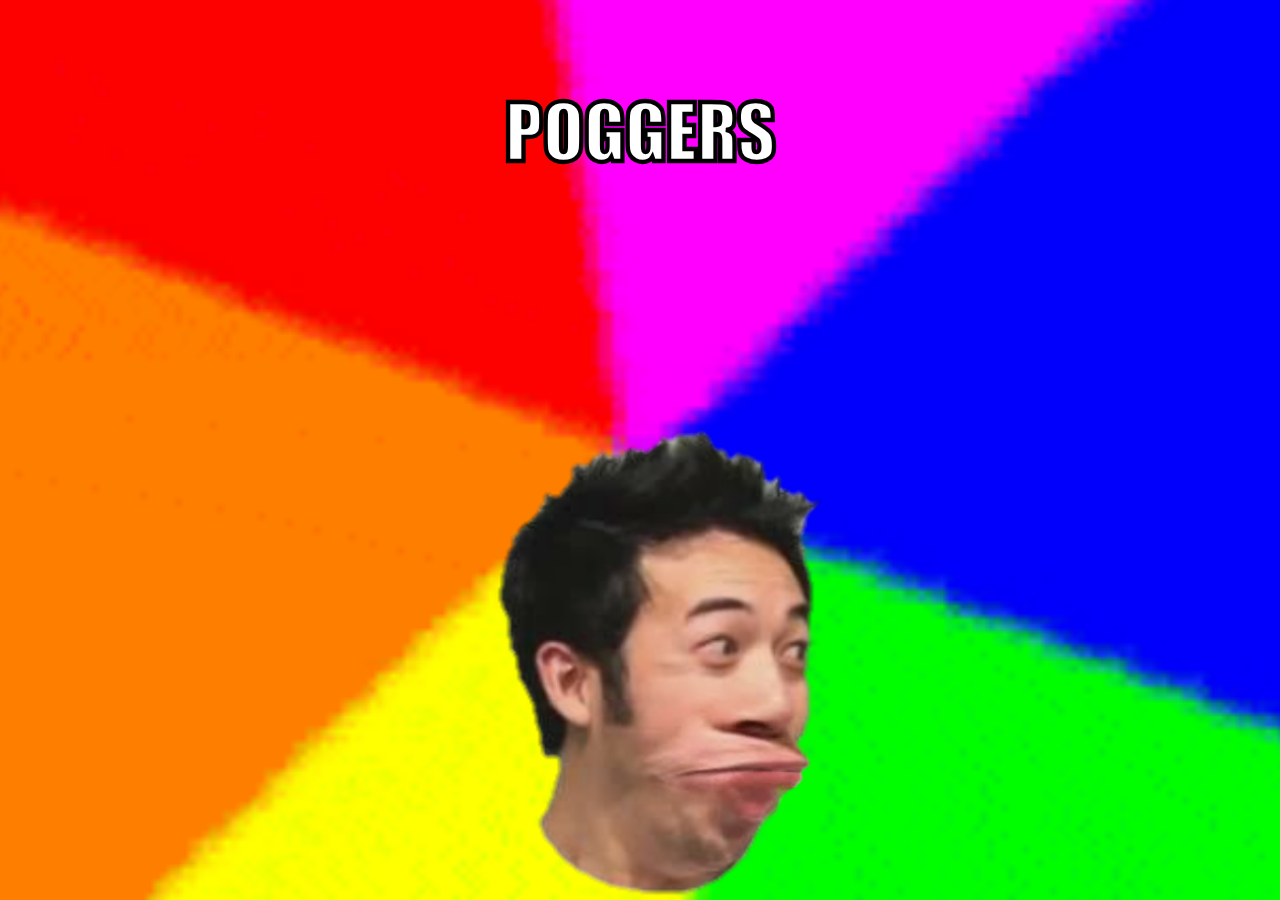
==== index.html @ b8c63619 "Add files via upload" ====
<html>
	<head>
		<!----FAVICON---->
		<link rel="apple-touch-icon" sizes="180x180" href="/apple-touch-icon.png">
<link rel="icon" type="image/png" sizes="32x32" href="/favicon-32x32.png">
<link rel="icon" type="image/png" sizes="16x16" href="/favicon-16x16.png">
<link rel="manifest" href="/site.webmanifest">
<link rel="mask-icon" href="/safari-pinned-tab.svg" color="#5bbad5">
<meta name="msapplication-TileColor" content="#da532c">
	<!---tab color--->
<meta name="theme-color" content="#8e2">
		<!--CSS-->
	<link rel="stylesheet" href="style.css">
		<!--responsive-->
			<meta name="viewport" content="width=device-width, initial-scale=1.0">
</head>

<!--content-->
<body onclick="gambar()" onload="load();">

<div class="centered-top">
	<h1 class="pog-title">POGGERS
	    <p><a class="count" id="clicked"></a></p>
	</h1>
</div>
<div class="pog-img">
        <img src="1.png" id="pog_image"/>
</div>

<!--javascript-->
<script language="javascript">
    function gambar() {
    	       var angka= 0;       
   var pog = new Audio('pog.mp3');
  pog.play();
  
            angka = Number(localStorage.getItem("angka"));
            console.log(angka);
            angka += 1;
            localStorage.setItem("angka",angka);             
            document.getElementById("clicked").innerHTML = angka;
            
            var poggers = document.getElementById('pog_image');
            if (poggers.src.match("1.png")) {
                poggers.src = "2.png";
            }
            else {
                poggers.src = "1.png";
            }
        }        






  function load()
           {
           if(localStorage.getItem("counter")!=null)
                 {
                     counter = Number(localStorage.getItem("counter"));
                     document.getElementById("counterValue").innerHTML = counter;
                 }
           }
    </script>
---- style.css ----
@font-face {
	font-family: 'impactreg';
	src: url('./impactreg.eot');
	src: local('impactreg'), url('./impactreg.woff') format('woff'), url('./impactreg.ttf') format('truetype');
}
* {
	line-height:5px;
	color:#fff;
  -webkit-text-stroke-width: 2px;
  -webkit-text-stroke-color: black;
	font-family: 'impactreg';
	}
	h1{font-size:65px;}
p {
	font-size:70px;
	}
body {
 background-image:url('bg.gif');
 background-repeat: no-repeat;
  background-attachment: fixed;
  background-position: center;
	}
.pog-img {
	position:fixed;
	bottom:-5%;
	left:-32px;
	z-index:0;
	}
img {
	width:350px;
	height:auto;
	}
.count {
	transition: all 0.2s ease-in-out; 
	}
.centered-top {
	z-index:1;
	  top: 15%;
  left: 50%;
  transform: translate(-50%, -50%);
	position:fixed;
	text-align:center;
	padding-top:1em;
	}
	
	/*desktop*/
@media (orientation:landscape){

	body {
	background-size:5000px 5000px;
	}
	.pog-img {
		left:30%;
		}
	img {width:550px;
	}
	p, h1{
		font-size: 75px;
		}
}
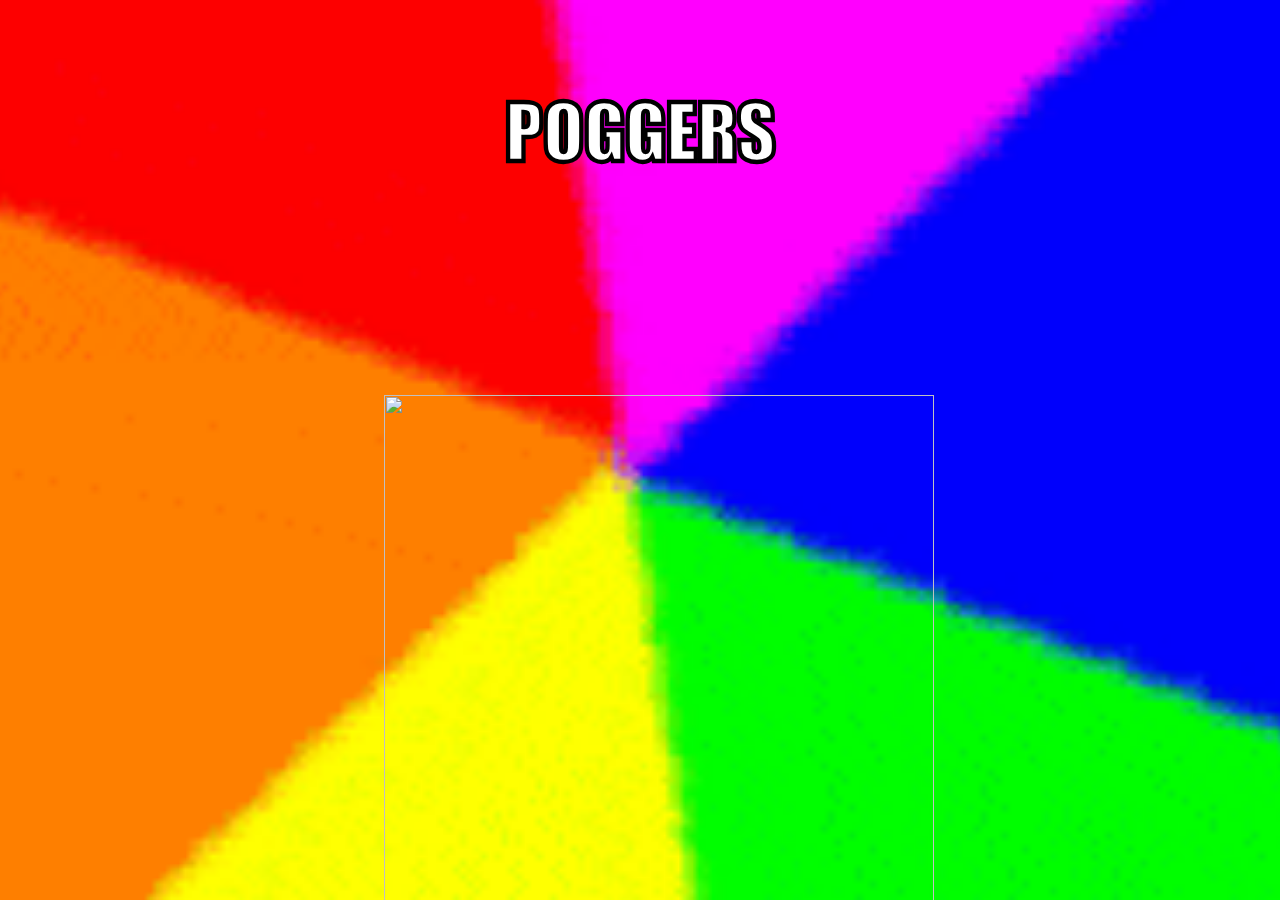
==== commit aa4fbfc5: "Update index.html" ====
--- a/index.html
+++ b/index.html
@@ -1,12 +1,18 @@
 <html>
 	<head>
+<title>pog click</title>
+<!--fonts-->
+<link href="https://fonts.googleapis.com/css2?family=Urbanist:wght@600&display=swap" rel="stylesheet">
+<!---Toastify--->
+<script type="text/javascript" src="https://cdn.jsdelivr.net/npm/toastify-js"></script>
+<link rel="stylesheet" type="text/css" href="https://cdn.jsdelivr.net/npm/toastify-js/src/toastify.min.css">
 		<!----FAVICON---->
-		<link rel="apple-touch-icon" sizes="180x180" href="/apple-touch-icon.png">
+			<link rel="apple-touch-icon" sizes="180x180" href="/apple-touch-icon.png">
 <link rel="icon" type="image/png" sizes="32x32" href="/favicon-32x32.png">
 <link rel="icon" type="image/png" sizes="16x16" href="/favicon-16x16.png">
 <link rel="manifest" href="/site.webmanifest">
-<link rel="mask-icon" href="/safari-pinned-tab.svg" color="#5bbad5">
 <meta name="msapplication-TileColor" content="#da532c">
+		<link rel="icon" href="/favicon.ico">
 	<!---tab color--->
 <meta name="theme-color" content="#8e2">
 		<!--CSS-->
@@ -16,7 +22,9 @@
 </head>
 
 <!--content-->
-<body onclick="gambar()" onload="load();">
+	
+	
+<body onmousedown="click_pog();" onmouseup="reset();"  ontouchstart="click_pog();" ontouchend="reset();" onclick="angka_count();"  onload="load();">
 
 <div class="centered-top">
 	<h1 class="pog-title">POGGERS
@@ -24,37 +32,268 @@
 	</h1>
 </div>
 <div class="pog-img">
-        <img src="1.png" id="pog_image"/>
+        <img src="start.png" id="pog_image"/>
 </div>
 
 <!--javascript-->
 <script language="javascript">
-    function gambar() {
-    	       var angka= 0;       
-   var pog = new Audio('pog.mp3');
+    function angka_count() {
+    	       let angka= 0;       
+   const pog = new Audio('pog.mp3');
   pog.play();
-  
+  const achievement = new Audio('achievement.mp3');
+ 
             angka = Number(localStorage.getItem("angka"));
             console.log(angka);
             angka += 1;
             localStorage.setItem("angka",angka);             
             document.getElementById("clicked").innerHTML = angka;
+if(angka === 1) {
+	Toastify({
+className:"toastify-default",
+  text: "Hello new poggers",
+  duration: 10000,
+  gravity: "bottom", 
+  position: "center", 
+  }).showToast();
+	}
+if(angka === 10) {
+	achievement.play();
+	Toastify({
+		avatar:"trophy/bronze.png",
+className:"toastify-default",
+  text: "Newbie",
+  duration: 5000,
+  gravity: "bottom", 
+  position: "center", 
+}).showToast();
+	}
+
+if(angka === 50) {
+	achievement.play();
+	Toastify({
+		avatar:"trophy/bronze.png",
+className:"toastify-default",
+  text: "Starter",
+  duration: 5000,
+  gravity: "bottom", 
+  position: "center", 
+}).showToast();
+	}
+	if(angka === 200) {
+	achievement.play();
+	Toastify({
+		avatar:"trophy/bronze.png",
+className:"toastify-default",
+  text: "Tap tap tap",
+  duration: 5000,
+  gravity: "bottom", 
+  position: "center", 
+  }).showToast();
+	}
+if(angka === 500) {
+	achievement.play();
+	Toastify({
+		avatar:"trophy/bronze.png",
+className:"toastify-default",
+  text: "ur fast...",
+  duration: 5000,
+  gravity: "bottom", 
+  position: "center", 
+  }).showToast();
+	}
+if(angka === 1100) {
+	achievement.play();
+	Toastify({
+		avatar:"trophy/bronze.png",
+className:"toastify-default",
+  text: "Be careful",
+  duration: 5000,
+  gravity: "bottom", 
+  position: "center", 
+  }).showToast();
+	}
+if(angka === 5000) {
+	achievement.play();
+	Toastify({
+		avatar:"trophy/silver.png",
+className:"toastify-default",
+  text: "That sick",
+  duration: 5000,
+  gravity: "bottom", 
+  position: "center", 
+  }).showToast();
+	}
+if(angka === 7000) {
+	achievement.play();
+	Toastify({
+		avatar:"trophy/silver.png",
+className:"toastify-default",
+  text: "Screen Destroyer",
+  duration: 5000,
+  gravity: "bottom", 
+  position: "center", 
+  }).showToast();
+	}
+if(angka === 7500) {
+	achievement.play();
+	Toastify({
+		avatar:"trophy/silver.png",
+className:"toastify-long-text",
+  text: "I think you love this game",
+  duration: 5000,
+  gravity: "bottom", 
+  position: "center", 
+  }).showToast();
+	}
+if(angka === 10000) {
+	achievement.play();
+	Toastify({
+		avatar:"trophy/gold.png",
+className:"toastify-default",
+  text: "The Great Clicker",
+  duration: 5000,
+  gravity: "bottom", 
+  position: "center", 
+  }).showToast();
+	}
+if(angka === 12000) {
+	achievement.play();
+	Toastify({
+		avatar:"trophy/gold.png",
+className:"toastify-default",
+  text: "holy sheesssh",
+  duration: 5000,
+  gravity: "bottom", 
+  position: "center", 
+  }).showToast();
+	}
+if(angka === 16000) {
+	achievement.play();
+	Toastify({
+		avatar:"trophy/gold.png",
+className:"toastify-default",
+  text: "Ok gamer",
+  duration: 5000,
+  gravity: "bottom", 
+  position: "center", 
+  }).showToast();
+	}
+if(angka === 20000) {
+	achievement.play();
+	Toastify({
+		avatar:"trophy/gold.png",
+className:"toastify-default",
+  text: "POG POG POG",
+  duration: 5000,
+  gravity: "bottom", 
+  position: "center", 
+  }).showToast();
+	}
+if(angka === 50000) {
+	achievement.play();
+	Toastify({
+		avatar:"trophy/platinum.png",
+className:"toastify-default",
+  text: "Still playing?",
+  duration: 5000,
+  gravity: "bottom", 
+  position: "center", 
+  }).showToast();
+	}
+if(angka === 100000) {
+	achievement.play();
+	Toastify({
+		avatar:"trophy/platinum.png",
+className:"toastify-default",
+  text: "Aw man...",
+  duration: 5000,
+  gravity: "bottom", 
+  position: "center", 
+  }).showToast();
+	}
+if(angka === 500000) {
+	achievement.play();
+	Toastify({
+		avatar:"trophy/platinum.png",
+className:"toastify-default",
+  text: "Super!!!",
+  duration: 5000,
+  gravity: "bottom", 
+  position: "center", 
+  }).showToast();
+	}
+if(angka === 1000001) {
+	achievement.play();
+	Toastify({
+		avatar:"trophy/platinum.png",
+className:"toastify-long-text",
+  text: "Congrats, u r milioner",
+  duration: 5000,
+  gravity: "bottom", 
+  position: "center", 
+  }).showToast();
+	}
+if(angka === 500000) {
+	achievement.play();
+	Toastify({
+		
+className:"toastify-default",
+  text: "No PowerUp",
+  duration: 5000,
+  gravity: "bottom", 
+  position: "center", 
+  }).showToast();
+	}
+if(angka === 10000000) {
+	achievement.play();
+	Toastify({
+		avatar:"trophy/platinum.png",
+className:"toastify-default",
+  text: "this is the last",
+  duration: 5000,
+  gravity: "bottom", 
+  position: "center", 
+  }).showToast();
+	}
+	if(angka === 50000000) {
+	achievement.play();
+	Toastify({
+		avatar:"trophy/platinum.png",
+className:"toastify-default",
+  text: "seriously man",
+  duration: 5000,
+  gravity: "bottom", 
+  position: "center", 
+  }).showToast();
+	}
+if(angka === 999999999) {
+	achievement.play();
+	Toastify({
+		avatar:"trophy/platinum.png",
+className:"toastify-default",
+  text: "POGGERS!",
+  duration: 5000,
+  gravity: "bottom", 
+  position: "center", 
+}).showToast();
+	}
+	
+}
+
             
-            var poggers = document.getElementById('pog_image');
-            if (poggers.src.match("1.png")) {
-                poggers.src = "2.png";
-            }
-            else {
-                poggers.src = "1.png";
-            }
-        }        
-
-
-
-
-
-
-  function load()
+            function click_pog() {
+        var pog_click = document.getElementById('pog_image');
+  pog_click.setAttribute("src", "1.png");
+}
+        
+        function reset() {
+  var pog_reset = document.getElementById("pog_image");
+  pog_reset.setAttribute("src", "2.png");
+}
+
+
+        function load()
            {
            if(localStorage.getItem("counter")!=null)
                  {
@@ -62,9 +301,4 @@
                      document.getElementById("counterValue").innerHTML = counter;
                  }
            }
-    </script>
-    
-    
-    
-    
-    +          </script>
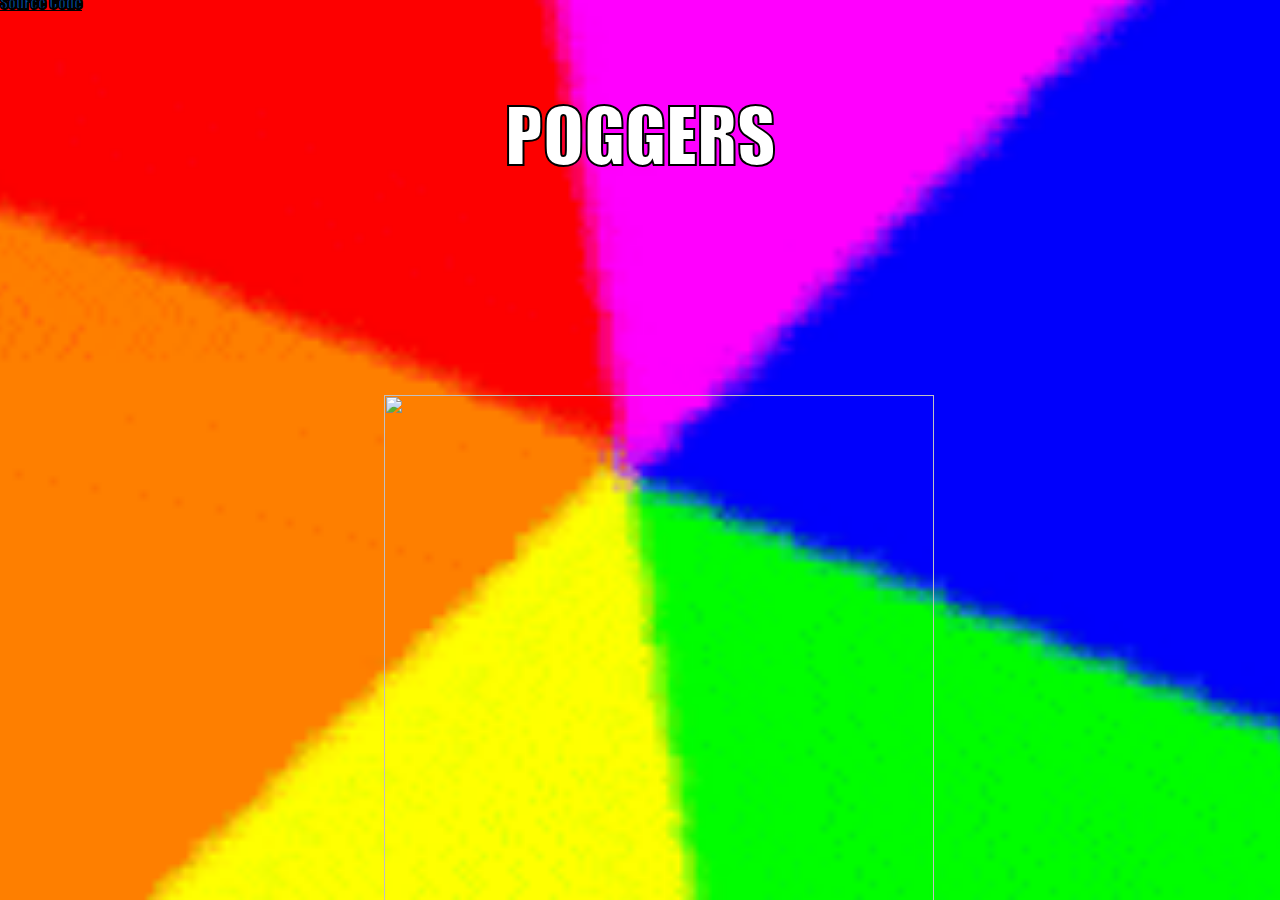
==== commit 6d9dcef3: "Merapikan kode" ====
--- a/index.html
+++ b/index.html
@@ -1,18 +1,21 @@
 <html>
-	<head>
+<head>
+    <meta charset="utf-8">
 <title>pog click</title>
+<!-- Bootstrap CSS -->
+    <link rel="stylesheet" href="https://stackpath.bootstrapcdn.com/bootstrap/4.3.1/css/bootstrap.min.css" integrity="sha384-ggOyR0iXCbMQv3Xipma34MD+dH/1fQ784/j6cY/iJTQUOhcWr7x9JvoRxT2MZw1T" crossorigin="anonymous">
 <!--fonts-->
 <link href="https://fonts.googleapis.com/css2?family=Urbanist:wght@600&display=swap" rel="stylesheet">
 <!---Toastify--->
 <script type="text/javascript" src="https://cdn.jsdelivr.net/npm/toastify-js"></script>
 <link rel="stylesheet" type="text/css" href="https://cdn.jsdelivr.net/npm/toastify-js/src/toastify.min.css">
 		<!----FAVICON---->
-			<link rel="apple-touch-icon" sizes="180x180" href="/apple-touch-icon.png">
-<link rel="icon" type="image/png" sizes="32x32" href="/favicon-32x32.png">
-<link rel="icon" type="image/png" sizes="16x16" href="/favicon-16x16.png">
-<link rel="manifest" href="/site.webmanifest">
+			<link rel="apple-touch-icon" sizes="180x180" href="apple-touch-icon.png">
+<link rel="icon" type="image/png" sizes="32x32" href="favicon-32x32.png">
+<link rel="icon" type="image/png" sizes="16x16" href="favicon-16x16.png">
+<link rel="manifest" href="site.webmanifest">
 <meta name="msapplication-TileColor" content="#da532c">
-		<link rel="icon" href="/favicon.ico">
+		<link rel="icon" href="favicon.ico">
 	<!---tab color--->
 <meta name="theme-color" content="#8e2">
 		<!--CSS-->
@@ -22,283 +25,314 @@
 </head>
 
 <!--content-->
-	
-	
-<body onmousedown="click_pog();" onmouseup="reset();"  ontouchstart="click_pog();" ontouchend="reset();" onclick="angka_count();"  onload="load();">
-
+	<body onmousedown="click_pog();" onmouseup="release();"  ontouchstart="click_pog();" ontouchend="release();" onclick="angka_count();"  onload="load();">
 <div class="centered-top">
-	<h1 class="pog-title">POGGERS
-	    <p><a class="count" id="clicked"></a></p>
+	<h1 class="pog-title">POGGERS<br>
+	    <p><a class="count" id="score"></a></p>
 	</h1>
 </div>
 <div class="pog-img">
         <img src="start.png" id="pog_image"/>
 </div>
 
+
+
 <!--javascript-->
 <script language="javascript">
-    function angka_count() {
-    	       let angka= 0;       
-   const pog = new Audio('pog.mp3');
-  pog.play();
-  const achievement = new Audio('achievement.mp3');
- 
-            angka = Number(localStorage.getItem("angka"));
-            console.log(angka);
-            angka += 1;
-            localStorage.setItem("angka",angka);             
-            document.getElementById("clicked").innerHTML = angka;
-if(angka === 1) {
-	Toastify({
-className:"toastify-default",
-  text: "Hello new poggers",
-  duration: 10000,
-  gravity: "bottom", 
-  position: "center", 
-  }).showToast();
-	}
-if(angka === 10) {
-	achievement.play();
-	Toastify({
-		avatar:"trophy/bronze.png",
-className:"toastify-default",
-  text: "Newbie",
-  duration: 5000,
-  gravity: "bottom", 
-  position: "center", 
-}).showToast();
-	}
-
-if(angka === 50) {
-	achievement.play();
-	Toastify({
-		avatar:"trophy/bronze.png",
-className:"toastify-default",
-  text: "Starter",
-  duration: 5000,
-  gravity: "bottom", 
-  position: "center", 
-}).showToast();
-	}
-	if(angka === 200) {
-	achievement.play();
-	Toastify({
-		avatar:"trophy/bronze.png",
-className:"toastify-default",
-  text: "Tap tap tap",
-  duration: 5000,
-  gravity: "bottom", 
-  position: "center", 
-  }).showToast();
-	}
-if(angka === 500) {
-	achievement.play();
-	Toastify({
-		avatar:"trophy/bronze.png",
-className:"toastify-default",
-  text: "ur fast...",
-  duration: 5000,
-  gravity: "bottom", 
-  position: "center", 
-  }).showToast();
-	}
-if(angka === 1100) {
-	achievement.play();
-	Toastify({
-		avatar:"trophy/bronze.png",
-className:"toastify-default",
-  text: "Be careful",
-  duration: 5000,
-  gravity: "bottom", 
-  position: "center", 
-  }).showToast();
-	}
-if(angka === 5000) {
-	achievement.play();
-	Toastify({
-		avatar:"trophy/silver.png",
-className:"toastify-default",
-  text: "That sick",
-  duration: 5000,
-  gravity: "bottom", 
-  position: "center", 
-  }).showToast();
-	}
-if(angka === 7000) {
-	achievement.play();
-	Toastify({
-		avatar:"trophy/silver.png",
-className:"toastify-default",
-  text: "Screen Destroyer",
-  duration: 5000,
-  gravity: "bottom", 
-  position: "center", 
-  }).showToast();
-	}
-if(angka === 7500) {
-	achievement.play();
-	Toastify({
-		avatar:"trophy/silver.png",
-className:"toastify-long-text",
-  text: "I think you love this game",
-  duration: 5000,
-  gravity: "bottom", 
-  position: "center", 
-  }).showToast();
-	}
-if(angka === 10000) {
-	achievement.play();
-	Toastify({
-		avatar:"trophy/gold.png",
-className:"toastify-default",
-  text: "The Great Clicker",
-  duration: 5000,
-  gravity: "bottom", 
-  position: "center", 
-  }).showToast();
-	}
-if(angka === 12000) {
-	achievement.play();
-	Toastify({
-		avatar:"trophy/gold.png",
-className:"toastify-default",
-  text: "holy sheesssh",
-  duration: 5000,
-  gravity: "bottom", 
-  position: "center", 
-  }).showToast();
-	}
-if(angka === 16000) {
-	achievement.play();
-	Toastify({
-		avatar:"trophy/gold.png",
-className:"toastify-default",
-  text: "Ok gamer",
-  duration: 5000,
-  gravity: "bottom", 
-  position: "center", 
-  }).showToast();
-	}
-if(angka === 20000) {
-	achievement.play();
-	Toastify({
-		avatar:"trophy/gold.png",
-className:"toastify-default",
-  text: "POG POG POG",
-  duration: 5000,
-  gravity: "bottom", 
-  position: "center", 
-  }).showToast();
-	}
-if(angka === 50000) {
-	achievement.play();
-	Toastify({
-		avatar:"trophy/platinum.png",
-className:"toastify-default",
-  text: "Still playing?",
-  duration: 5000,
-  gravity: "bottom", 
-  position: "center", 
-  }).showToast();
-	}
-if(angka === 100000) {
-	achievement.play();
-	Toastify({
-		avatar:"trophy/platinum.png",
-className:"toastify-default",
-  text: "Aw man...",
-  duration: 5000,
-  gravity: "bottom", 
-  position: "center", 
-  }).showToast();
-	}
-if(angka === 500000) {
-	achievement.play();
-	Toastify({
-		avatar:"trophy/platinum.png",
-className:"toastify-default",
-  text: "Super!!!",
-  duration: 5000,
-  gravity: "bottom", 
-  position: "center", 
-  }).showToast();
-	}
-if(angka === 1000001) {
-	achievement.play();
-	Toastify({
-		avatar:"trophy/platinum.png",
-className:"toastify-long-text",
-  text: "Congrats, u r milioner",
-  duration: 5000,
-  gravity: "bottom", 
-  position: "center", 
-  }).showToast();
-	}
-if(angka === 500000) {
-	achievement.play();
-	Toastify({
-		
-className:"toastify-default",
-  text: "No PowerUp",
-  duration: 5000,
-  gravity: "bottom", 
-  position: "center", 
-  }).showToast();
-	}
-if(angka === 10000000) {
-	achievement.play();
-	Toastify({
-		avatar:"trophy/platinum.png",
-className:"toastify-default",
-  text: "this is the last",
-  duration: 5000,
-  gravity: "bottom", 
-  position: "center", 
-  }).showToast();
-	}
-	if(angka === 50000000) {
-	achievement.play();
-	Toastify({
-		avatar:"trophy/platinum.png",
-className:"toastify-default",
-  text: "seriously man",
-  duration: 5000,
-  gravity: "bottom", 
-  position: "center", 
-  }).showToast();
-	}
-if(angka === 999999999) {
-	achievement.play();
-	Toastify({
-		avatar:"trophy/platinum.png",
-className:"toastify-default",
-  text: "POGGERS!",
-  duration: 5000,
-  gravity: "bottom", 
-  position: "center", 
-}).showToast();
-	}
+	let angka= 0;      
+	let achievement = new Audio('achievement.mp3');
+	let pog = new Audio('pog.mp3');
 	
-}
-
-            
-            function click_pog() {
+	
+	  function click_pog() {
+            pog.currentTime = 0;
         var pog_click = document.getElementById('pog_image');
   pog_click.setAttribute("src", "1.png");
 }
-        
-        function reset() {
+        function release() {
   var pog_reset = document.getElementById("pog_image");
   pog_reset.setAttribute("src", "2.png");
 }
-
-
-        function load()
-           {
-           if(localStorage.getItem("counter")!=null)
+        function load()  {
+        	 if(localStorage.getItem("counter")!=null)
                  {
                      counter = Number(localStorage.getItem("counter"));
                      document.getElementById("counterValue").innerHTML = counter;
                  }
            }
+	function maintheme() {
+	var sample = document.getElementById("foobar");
+sample.play();
+}
+	function score_reset() {
+		angka = localStorage.removeItem("angka");
+		Toastify({
+className:"toastify-default",
+  text: "You just reset the score",
+  duration: 6000,
+  gravity: "bottom", 
+  position: "center", 
+  }).showToast();
+        }
+        
+    function angka_count() {
+  pog.play();
+            angka = Number(localStorage.getItem("angka"));
+            console.log(angka);
+            angka += 1;
+            localStorage.setItem("angka",angka);             
+            document.getElementById("score").innerHTML = angka;
+if(angka === 1) {
+	Toastify({
+className:"toastify-default",
+  text: "Hello new poggers",
+  duration: 4000,
+  gravity: "bottom", 
+  position: "center", 
+  }).showToast();
+	}
+if(angka === 10) {
+	achievement.play();
+	Toastify({
+		avatar:"trophy/bronze.png",
+className:"toastify-default",
+  text: "Newbie",
+  duration: 5000,
+  gravity: "bottom", 
+  position: "center", 
+}).showToast();
+	}
+if(angka === 50) {
+	achievement.play();
+	Toastify({
+		avatar:"trophy/bronze.png",
+className:"toastify-default",
+  text: "Starter",
+  duration: 5000,
+  gravity: "bottom", 
+  position: "center", 
+}).showToast();
+	}
+	if(angka === 200) {
+	achievement.play();
+	Toastify({
+		avatar:"trophy/bronze.png",
+className:"toastify-default",
+  text: "Tap tap tap",
+  duration: 5000,
+  gravity: "bottom", 
+  position: "center", 
+  }).showToast();
+	}
+if(angka === 500) {
+	achievement.play();
+	Toastify({
+		avatar:"trophy/bronze.png",
+className:"toastify-default",
+  text: "ur fast...",
+  duration: 5000,
+  gravity: "bottom", 
+  position: "center", 
+  }).showToast();
+	}
+if(angka === 500) {
+	 	var rick = new Audio('rickroll.mp3');
+            	rick.play();
+	Toastify({
+className:"toastify-rickroll",
+  text: "Play rick roll",
+  duration: 5000,
+  gravity: "bottom", 
+  position: "center", 
+  }).showToast();
+  rick.currentTime = 0;
+	}
+if(angka === 1100) {
+	achievement.play();
+	Toastify({
+		avatar:"trophy/bronze.png",
+className:"toastify-default",
+  text: "Be careful",
+  duration: 5000,
+  gravity: "bottom", 
+  position: "center", 
+  }).showToast();
+	}
+if(angka === 5000) {
+	achievement.play();
+	Toastify({
+		avatar:"trophy/silver.png",
+className:"toastify-default",
+  text: "That sick",
+  duration: 5000,
+  gravity: "bottom", 
+  position: "center", 
+  }).showToast();
+	}
+if(angka === 7000) {
+	achievement.play();
+	Toastify({
+		avatar:"trophy/silver.png",
+className:"toastify-default",
+  text: "Screen Destroyer",
+  duration: 5000,
+  gravity: "bottom", 
+  position: "center", 
+  }).showToast();
+	}
+if(angka === 7500) {
+	achievement.play();
+	Toastify({
+		avatar:"trophy/silver.png",
+className:"toastify-long-text",
+  text: "I think you love this game",
+  duration: 5000,
+  gravity: "bottom", 
+  position: "center", 
+  }).showToast();
+	}
+if(angka === 10000) {
+	achievement.play();
+	Toastify({
+		avatar:"trophy/gold.png",
+className:"toastify-default",
+  text: "The Great Clicker",
+  duration: 5000,
+  gravity: "bottom", 
+  position: "center", 
+  }).showToast();
+	}
+if(angka === 12000) {
+	achievement.play();
+	Toastify({
+		avatar:"trophy/gold.png",
+className:"toastify-default",
+  text: "holy sheesssh",
+  duration: 5000,
+  gravity: "bottom", 
+  position: "center", 
+  }).showToast();
+	}
+if(angka === 16000) {
+	achievement.play();
+	Toastify({
+		avatar:"trophy/gold.png",
+className:"toastify-default",
+  text: "Ok gamer",
+  duration: 5000,
+  gravity: "bottom", 
+  position: "center", 
+  }).showToast();
+	}
+if(angka === 20000) {
+	achievement.play();
+	Toastify({
+		avatar:"trophy/gold.png",
+className:"toastify-default",
+  text: "POG POG POG",
+  duration: 5000,
+  gravity: "bottom", 
+  position: "center", 
+  }).showToast();
+	}
+if(angka === 50000) {
+	achievement.play();
+	Toastify({
+		avatar:"trophy/platinum.png",
+className:"toastify-default",
+  text: "Still playing?",
+  duration: 5000,
+  gravity: "bottom", 
+  position: "center", 
+  }).showToast();
+	}
+if(angka === 100000) {
+	achievement.play();
+	Toastify({
+		avatar:"trophy/platinum.png",
+className:"toastify-default",
+  text: "Aw man...",
+  duration: 5000,
+  gravity: "bottom", 
+  position: "center", 
+  }).showToast();
+	}
+if(angka === 500000) {
+	achievement.play();
+	Toastify({
+		avatar:"trophy/platinum.png",
+className:"toastify-default",
+  text: "Super!!!",
+  duration: 5000,
+  gravity: "bottom", 
+  position: "center", 
+  }).showToast();
+	}
+if(angka === 1000001) {
+	achievement.play();
+	Toastify({
+		avatar:"trophy/platinum.png",
+className:"toastify-long-text",
+  text: "Congrats, u r milioner",
+  duration: 5000,
+  gravity: "bottom", 
+  position: "center", 
+  }).showToast();
+	}
+if(angka === 500000) {
+	achievement.play();
+	Toastify({
+		
+className:"toastify-default",
+  text: "No PowerUp",
+  duration: 5000,
+  gravity: "bottom", 
+  position: "center", 
+  }).showToast();
+	}
+if(angka === 10000000) {
+	achievement.play();
+	Toastify({
+		avatar:"trophy/platinum.png",
+className:"toastify-default",
+  text: "this is the last",
+  duration: 5000,
+  gravity: "bottom", 
+  position: "center", 
+  }).showToast();
+	}
+	if(angka === 50000000) {
+	achievement.play();
+	Toastify({
+		avatar:"trophy/platinum.png",
+className:"toastify-default",
+  text: "seriously man",
+  duration: 5000,
+  gravity: "bottom", 
+  position: "center", 
+  }).showToast();
+	}
+if(angka >= 999999999) {
+	achievement.play();
+	Toastify({
+		avatar:"trophy/platinum.png",
+className:"toastify-default",
+  text: "POGGERS!",
+  duration: 400,
+  gravity: "bottom", 
+  position: "center", 
+}).showToast();
+	}
+}
           </script>
+          
+  <!--Source Code-->
+            <a class="source" target="_blank" href="https://github.com/minintamvan/PogChamp-Click">Source Code</a>
+          
+          <!-- Optional JavaScript -->
+    <!-- jQuery first, then Popper.js, then Bootstrap JS -->
+    <script src="https://code.jquery.com/jquery-3.3.1.slim.min.js" integrity="sha384-q8i/X+965DzO0rT7abK41JStQIAqVgRVzpbzo5smXKp4YfRvH+8abtTE1Pi6jizo" crossorigin="anonymous"></script>
+    <script src="https://cdnjs.cloudflare.com/ajax/libs/popper.js/1.14.7/umd/popper.min.js" integrity="sha384-UO2eT0CpHqdSJQ6hJty5KVphtPhzWj9WO1clHTMGa3JDZwrnQq4sF86dIHNDz0W1" crossorigin="anonymous"></script>
+    <script src="https://stackpath.bootstrapcdn.com/bootstrap/4.3.1/js/bootstrap.min.js" integrity="sha384-JjSmVgyd0p3pXB1rRibZUAYoIIy6OrQ6VrjIEaFf/nJGzIxFDsf4x0xIM+B07jRM" crossorigin="anonymous"></script>
+      </body>
+        </html>
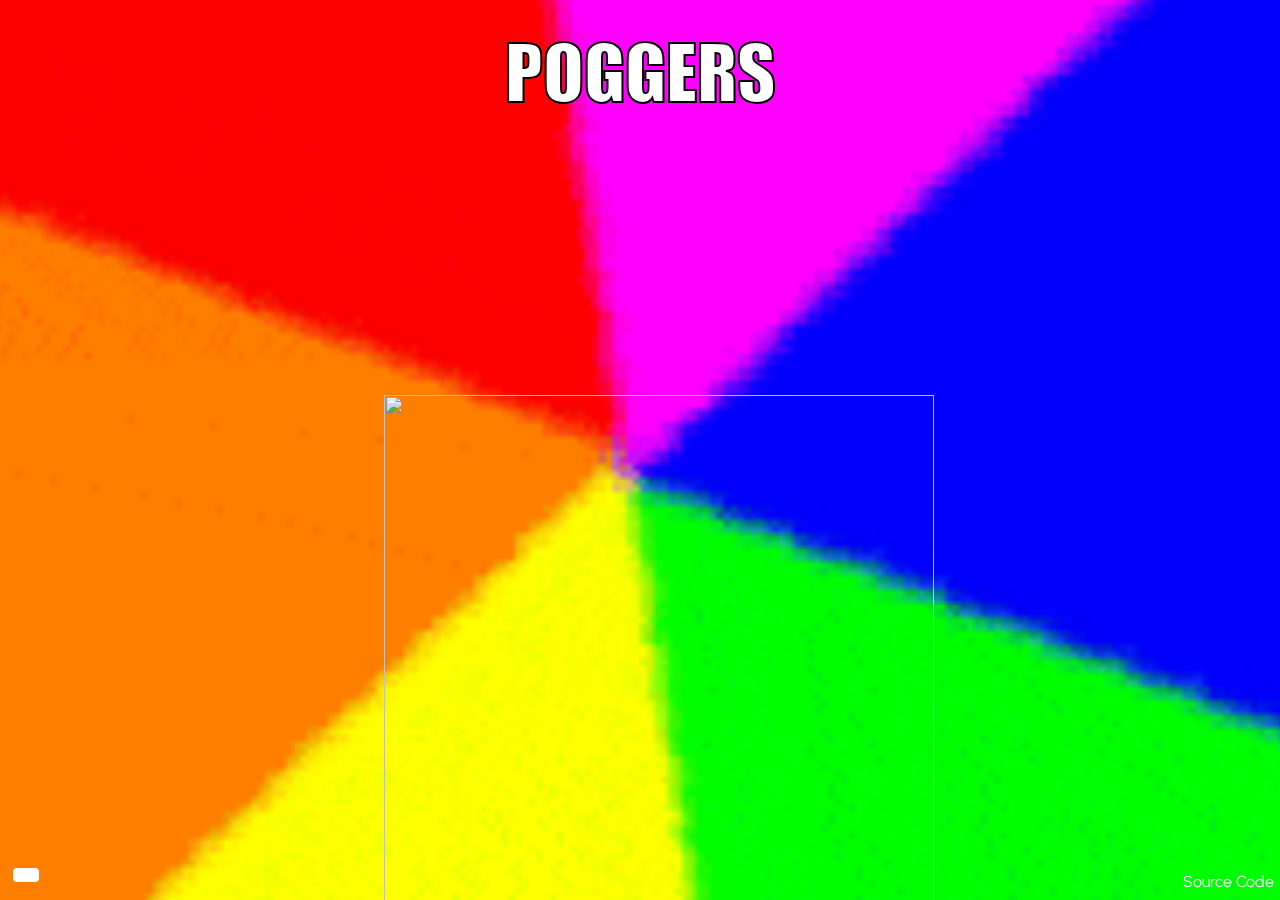
==== commit 525d5283: "Achievement button and menu" ====
--- a/index.html
+++ b/index.html
@@ -2,6 +2,12 @@
 <head>
     <meta charset="utf-8">
 <title>pog click</title>
+<!--FontAwesome - icon WebFont-->
+<script src="https://kit.fontawesome.com/eb08171867.js" crossorigin="anonymous"></script>
+
+<!--core-->
+<script src="script.js" async></script>
+<script src="achievement.js" async></script>
 <!-- Bootstrap CSS -->
     <link rel="stylesheet" href="https://stackpath.bootstrapcdn.com/bootstrap/4.3.1/css/bootstrap.min.css" integrity="sha384-ggOyR0iXCbMQv3Xipma34MD+dH/1fQ784/j6cY/iJTQUOhcWr7x9JvoRxT2MZw1T" crossorigin="anonymous">
 <!--fonts-->
@@ -35,296 +41,6 @@
         <img src="start.png" id="pog_image"/>
 </div>
 
-
-
-<!--javascript-->
-<script language="javascript">
-	let angka= 0;      
-	let achievement = new Audio('achievement.mp3');
-	let pog = new Audio('pog.mp3');
-	
-	
-	  function click_pog() {
-            pog.currentTime = 0;
-        var pog_click = document.getElementById('pog_image');
-  pog_click.setAttribute("src", "1.png");
-}
-        function release() {
-  var pog_reset = document.getElementById("pog_image");
-  pog_reset.setAttribute("src", "2.png");
-}
-        function load()  {
-        	 if(localStorage.getItem("counter")!=null)
-                 {
-                     counter = Number(localStorage.getItem("counter"));
-                     document.getElementById("counterValue").innerHTML = counter;
-                 }
-           }
-	function maintheme() {
-	var sample = document.getElementById("foobar");
-sample.play();
-}
-	function score_reset() {
-		angka = localStorage.removeItem("angka");
-		Toastify({
-className:"toastify-default",
-  text: "You just reset the score",
-  duration: 6000,
-  gravity: "bottom", 
-  position: "center", 
-  }).showToast();
-        }
-        
-    function angka_count() {
-  pog.play();
-            angka = Number(localStorage.getItem("angka"));
-            console.log(angka);
-            angka += 1;
-            localStorage.setItem("angka",angka);             
-            document.getElementById("score").innerHTML = angka;
-if(angka === 1) {
-	Toastify({
-className:"toastify-default",
-  text: "Hello new poggers",
-  duration: 4000,
-  gravity: "bottom", 
-  position: "center", 
-  }).showToast();
-	}
-if(angka === 10) {
-	achievement.play();
-	Toastify({
-		avatar:"trophy/bronze.png",
-className:"toastify-default",
-  text: "Newbie",
-  duration: 5000,
-  gravity: "bottom", 
-  position: "center", 
-}).showToast();
-	}
-if(angka === 50) {
-	achievement.play();
-	Toastify({
-		avatar:"trophy/bronze.png",
-className:"toastify-default",
-  text: "Starter",
-  duration: 5000,
-  gravity: "bottom", 
-  position: "center", 
-}).showToast();
-	}
-	if(angka === 200) {
-	achievement.play();
-	Toastify({
-		avatar:"trophy/bronze.png",
-className:"toastify-default",
-  text: "Tap tap tap",
-  duration: 5000,
-  gravity: "bottom", 
-  position: "center", 
-  }).showToast();
-	}
-if(angka === 500) {
-	achievement.play();
-	Toastify({
-		avatar:"trophy/bronze.png",
-className:"toastify-default",
-  text: "ur fast...",
-  duration: 5000,
-  gravity: "bottom", 
-  position: "center", 
-  }).showToast();
-	}
-if(angka === 500) {
-	 	var rick = new Audio('rickroll.mp3');
-            	rick.play();
-	Toastify({
-className:"toastify-rickroll",
-  text: "Play rick roll",
-  duration: 5000,
-  gravity: "bottom", 
-  position: "center", 
-  }).showToast();
-  rick.currentTime = 0;
-	}
-if(angka === 1100) {
-	achievement.play();
-	Toastify({
-		avatar:"trophy/bronze.png",
-className:"toastify-default",
-  text: "Be careful",
-  duration: 5000,
-  gravity: "bottom", 
-  position: "center", 
-  }).showToast();
-	}
-if(angka === 5000) {
-	achievement.play();
-	Toastify({
-		avatar:"trophy/silver.png",
-className:"toastify-default",
-  text: "That sick",
-  duration: 5000,
-  gravity: "bottom", 
-  position: "center", 
-  }).showToast();
-	}
-if(angka === 7000) {
-	achievement.play();
-	Toastify({
-		avatar:"trophy/silver.png",
-className:"toastify-default",
-  text: "Screen Destroyer",
-  duration: 5000,
-  gravity: "bottom", 
-  position: "center", 
-  }).showToast();
-	}
-if(angka === 7500) {
-	achievement.play();
-	Toastify({
-		avatar:"trophy/silver.png",
-className:"toastify-long-text",
-  text: "I think you love this game",
-  duration: 5000,
-  gravity: "bottom", 
-  position: "center", 
-  }).showToast();
-	}
-if(angka === 10000) {
-	achievement.play();
-	Toastify({
-		avatar:"trophy/gold.png",
-className:"toastify-default",
-  text: "The Great Clicker",
-  duration: 5000,
-  gravity: "bottom", 
-  position: "center", 
-  }).showToast();
-	}
-if(angka === 12000) {
-	achievement.play();
-	Toastify({
-		avatar:"trophy/gold.png",
-className:"toastify-default",
-  text: "holy sheesssh",
-  duration: 5000,
-  gravity: "bottom", 
-  position: "center", 
-  }).showToast();
-	}
-if(angka === 16000) {
-	achievement.play();
-	Toastify({
-		avatar:"trophy/gold.png",
-className:"toastify-default",
-  text: "Ok gamer",
-  duration: 5000,
-  gravity: "bottom", 
-  position: "center", 
-  }).showToast();
-	}
-if(angka === 20000) {
-	achievement.play();
-	Toastify({
-		avatar:"trophy/gold.png",
-className:"toastify-default",
-  text: "POG POG POG",
-  duration: 5000,
-  gravity: "bottom", 
-  position: "center", 
-  }).showToast();
-	}
-if(angka === 50000) {
-	achievement.play();
-	Toastify({
-		avatar:"trophy/platinum.png",
-className:"toastify-default",
-  text: "Still playing?",
-  duration: 5000,
-  gravity: "bottom", 
-  position: "center", 
-  }).showToast();
-	}
-if(angka === 100000) {
-	achievement.play();
-	Toastify({
-		avatar:"trophy/platinum.png",
-className:"toastify-default",
-  text: "Aw man...",
-  duration: 5000,
-  gravity: "bottom", 
-  position: "center", 
-  }).showToast();
-	}
-if(angka === 500000) {
-	achievement.play();
-	Toastify({
-		avatar:"trophy/platinum.png",
-className:"toastify-default",
-  text: "Super!!!",
-  duration: 5000,
-  gravity: "bottom", 
-  position: "center", 
-  }).showToast();
-	}
-if(angka === 1000001) {
-	achievement.play();
-	Toastify({
-		avatar:"trophy/platinum.png",
-className:"toastify-long-text",
-  text: "Congrats, u r milioner",
-  duration: 5000,
-  gravity: "bottom", 
-  position: "center", 
-  }).showToast();
-	}
-if(angka === 500000) {
-	achievement.play();
-	Toastify({
-		
-className:"toastify-default",
-  text: "No PowerUp",
-  duration: 5000,
-  gravity: "bottom", 
-  position: "center", 
-  }).showToast();
-	}
-if(angka === 10000000) {
-	achievement.play();
-	Toastify({
-		avatar:"trophy/platinum.png",
-className:"toastify-default",
-  text: "this is the last",
-  duration: 5000,
-  gravity: "bottom", 
-  position: "center", 
-  }).showToast();
-	}
-	if(angka === 50000000) {
-	achievement.play();
-	Toastify({
-		avatar:"trophy/platinum.png",
-className:"toastify-default",
-  text: "seriously man",
-  duration: 5000,
-  gravity: "bottom", 
-  position: "center", 
-  }).showToast();
-	}
-if(angka >= 999999999) {
-	achievement.play();
-	Toastify({
-		avatar:"trophy/platinum.png",
-className:"toastify-default",
-  text: "POGGERS!",
-  duration: 400,
-  gravity: "bottom", 
-  position: "center", 
-}).showToast();
-	}
-}
-          </script>
           
   <!--Source Code-->
             <a class="source" target="_blank" href="https://github.com/minintamvan/PogChamp-Click">Source Code</a>
@@ -334,5 +50,98 @@
     <script src="https://code.jquery.com/jquery-3.3.1.slim.min.js" integrity="sha384-q8i/X+965DzO0rT7abK41JStQIAqVgRVzpbzo5smXKp4YfRvH+8abtTE1Pi6jizo" crossorigin="anonymous"></script>
     <script src="https://cdnjs.cloudflare.com/ajax/libs/popper.js/1.14.7/umd/popper.min.js" integrity="sha384-UO2eT0CpHqdSJQ6hJty5KVphtPhzWj9WO1clHTMGa3JDZwrnQq4sF86dIHNDz0W1" crossorigin="anonymous"></script>
     <script src="https://stackpath.bootstrapcdn.com/bootstrap/4.3.1/js/bootstrap.min.js" integrity="sha384-JjSmVgyd0p3pXB1rRibZUAYoIIy6OrQ6VrjIEaFf/nJGzIxFDsf4x0xIM+B07jRM" crossorigin="anonymous"></script>
+
+
+
+<!--achevement menu-->
+	<div class="btn-modal"><button type="button" class="btn btn-custom" data-toggle="modal" data-target="#exampleModal">
+<i class="fa fa-trophy"></i>
+</button></div>
+
+
+<!-- Modal -->
+<div class="modal fade" id="exampleModal" tabindex="-1" role="dialog" aria-labelledby="ModalLabel" aria-hidden="true">
+  <div class="modal-dialog modal-dialog-scrollable" role="document">
+    <div class="modal-content">
+      <div class="modal-header">
+        <h5 class="modal-title" id="ModalLabel">Achievement</h5> 
+        <button type="button" class="close" data-dismiss="modal" aria-label="Close">
+        </button>
+      </div>
+      <div class="modal-body">
+ <!--Achievement-->
+ 	<div class="container">
+ 	<div class="row">
+ 	<div class="col-auto"> 
+      <img id="newbie"  src="trophy/disabled.png" style="padding:5px; border-radius:3px; border:1px solid #000; max-width: 50px;"  class="img-fluid rounded-start">
+    </div>
+    <p id="newbie-text" class="text-modal">-</p> 
+    </div> <br>
+    	
+     	<div class="row">
+ 	<div class="col-auto"> 
+      <img id="starter"  src="trophy/disabled.png" style="padding:5px; border-radius:3px; border:1px solid #000; max-width: 50px;"  class="img-fluid rounded-start">
+    </div>
+    <p id="starter-text"  class="text-modal">-</p> 
+    </div><br>
+    	
+    <div class="row">
+ 	<div class="col-auto"> 
+      <img id="taptap" src="trophy/disabled.png" style="padding:5px; border-radius:3px; border:1px solid #000; max-width: 50px;"  class="img-fluid rounded-start">
+    </div>
+    <p id="taptap-text" class="text-modal">-</p> 
+    </div> <br>
+    	
+     	<div class="row">
+ 	<div class="col-auto"> 
+      <img id="urfast" src="trophy/disabled.png" style="padding:5px; border-radius:3px; border:1px solid #000; max-width: 50px;"  class="img-fluid rounded-start">
+    </div>
+    <p id="urfast-text" class="text-modal">-</p> 
+    </div><br>
+
+<div class="row">
+ 	<div class="col-auto"> 
+      <img src="trophy/disabled.png" style="padding:5px; border-radius:3px; border:1px solid #000; max-width: 50px;"  class="img-fluid rounded-start">
+    </div>
+    <p class="text-modal">Dummy</p> 
+    </div> <br>
+    	
+     	<div class="row">
+ 	<div class="col-auto"> 
+      <img src="trophy/disabled.png" style="padding:5px; border-radius:3px; border:1px solid #000; max-width: 50px;"  class="img-fluid rounded-start">
+    </div>
+    <p class="text-modal">Dummy</p> 
+    </div><br>
+    	
+    	<div class="row">
+ 	<div class="col-auto"> 
+      <img src="trophy/disabled.png" style="padding:5px; border-radius:3px; border:1px solid #000; max-width: 50px;"  class="img-fluid rounded-start">
+    </div>
+    <p class="text-modal">Dummy</p> 
+    </div> <br>
+    	
+     	<div class="row">
+ 	<div class="col-auto"> 
+      <img src="trophy/disabled.png" style="padding:5px; border-radius:3px; border:1px solid #000; max-width: 50px;"  class="img-fluid rounded-start">
+    </div>
+    <p class="text-modal">Dummy</p> 
+    </div><br>
+    
+    </div>
+  
+ 
+ 
+ 
+ 
+ 
+      </div>
+      <div class="modal-footer"><p class="warning"> Be careful, no save game, if you reload or refresh the page, your achievement will deleted</p>
+        <button type="button" class="btn btn-warning" data-dismiss="modal">Close</button>
+      </div>
+    </div>
+  </div>
+</div>
+
+
       </body>
-        </html>
+        </html>--- a/style.css
+++ b/style.css
@@ -4,15 +4,23 @@
 	src: local('impactreg'), url('./impactreg.woff') format('woff'), url('./impactreg.ttf') format('truetype');
 }
 * {
+	user-select:none;
+	border:none;
+	outline:none;
 	line-height:5px;
 	color:#fff;
-  -webkit-text-stroke-width: 2px;
-  -webkit-text-stroke-color: black;
 	font-family: 'impactreg';
 	}
+.warning {line-height:16px; color:#000; font-family: 'Urbanist', sans-serif; font-size:12px; opacity:0.5;}
 	h1{font-size:65px;}
 p {
 	font-size:70px;
+	}
+.source {
+	right:0.4em;
+	bottom:1em;
+	position:fixed;
+	font-family: 'Urbanist', sans-serif;
 	}
 body {
  background-image:url('bg.gif');
@@ -23,8 +31,14 @@
 .pog-img {
 	position:fixed;
 	bottom:-5%;
-	left:-32px;
+	left:2px;
 	z-index:0;
+	}
+.pog-img-click {
+	image:url('1.png');
+	}
+.pog-img-click:hover {
+	image:url('2.png');
 	}
 img {
 	width:350px;
@@ -33,15 +47,71 @@
 .count {
 	transition: all 0.2s ease-in-out; 
 	}
+.toastify-long-text {
+	box-shadow:3px 4px #000;
+	background: #fff;
+	margin:40px;
+	width:auto;
+	max-width:100%;
+	height:auto;
+	font-family: 'Urbanist', sans-serif;
+	color:#000;
+	font-size:17px;
+	}
+.toastify-default {
+	box-shadow:3px 4px #000;
+	background: #fff;
+	margin:30px;
+	max-width:100%;
+	height:40px;
+	padding-bottom:0px;
+	font-family: 'Urbanist', sans-serif;
+	color:#000;
+	font-size:21px;
+	}
+	.toastify-rickroll {
+	box-shadow:3px 4px #000;
+	background: #3f9;
+	margin:30px;
+	max-width:100%;
+	height:40px;
+	padding-bottom:0px;
+	font-family: 'Urbanist', sans-serif;
+	color:#000;
+	font-size:21px;
+	}
+.text-modal {color:#000;
+ font-size:20px; 
+font-family: 'Urbanist', sans-serif; 
+padding:20px 0 0 4px;
+}
+.modal, .modal-title, .modal-body, .modal-content, .modal-header .modal-footer {
+color:black;
+ font-family: 'Urbanist', sans-serif;
+}
+.btn-custom{background:#fff;}
+.fa {color:#000; padding:2px 0 2px 0;}
+.btn { color:white; font-family: 'Urbanist', sans-serif;}
+.btn-modal { 
+	outline:0;
+z-index:5;
+position:fixed;
+bottom:2%;
+left:1%;
+}
+h1 {line-height:2em;}
 .centered-top {
+	  -webkit-text-stroke-width: 2px;
+  -webkit-text-stroke-color: black;
 	z-index:1;
-	  top: 15%;
+	  top: 8%;
   left: 50%;
   transform: translate(-50%, -50%);
 	position:fixed;
 	text-align:center;
 	padding-top:1em;
 	}
+
 	
 	/*desktop*/
 @media (orientation:landscape){
@@ -58,7 +128,16 @@
 		font-size: 75px;
 		}
 }
-	
-	
-	
+a {color:#fff;
+	text-decoration:none;}
+a:active  { color:#fff;
+	text-decoration:none;}
+ a:link { color:#fff;
+	text-decoration:none;}
+a:visited {color:#fff;
+	text-decoration:none;}
+a:clicked{ color:#fff;
+	text-decoration:none;}
+a:hover {color:#27e;
+	text-decoration:none;}
 	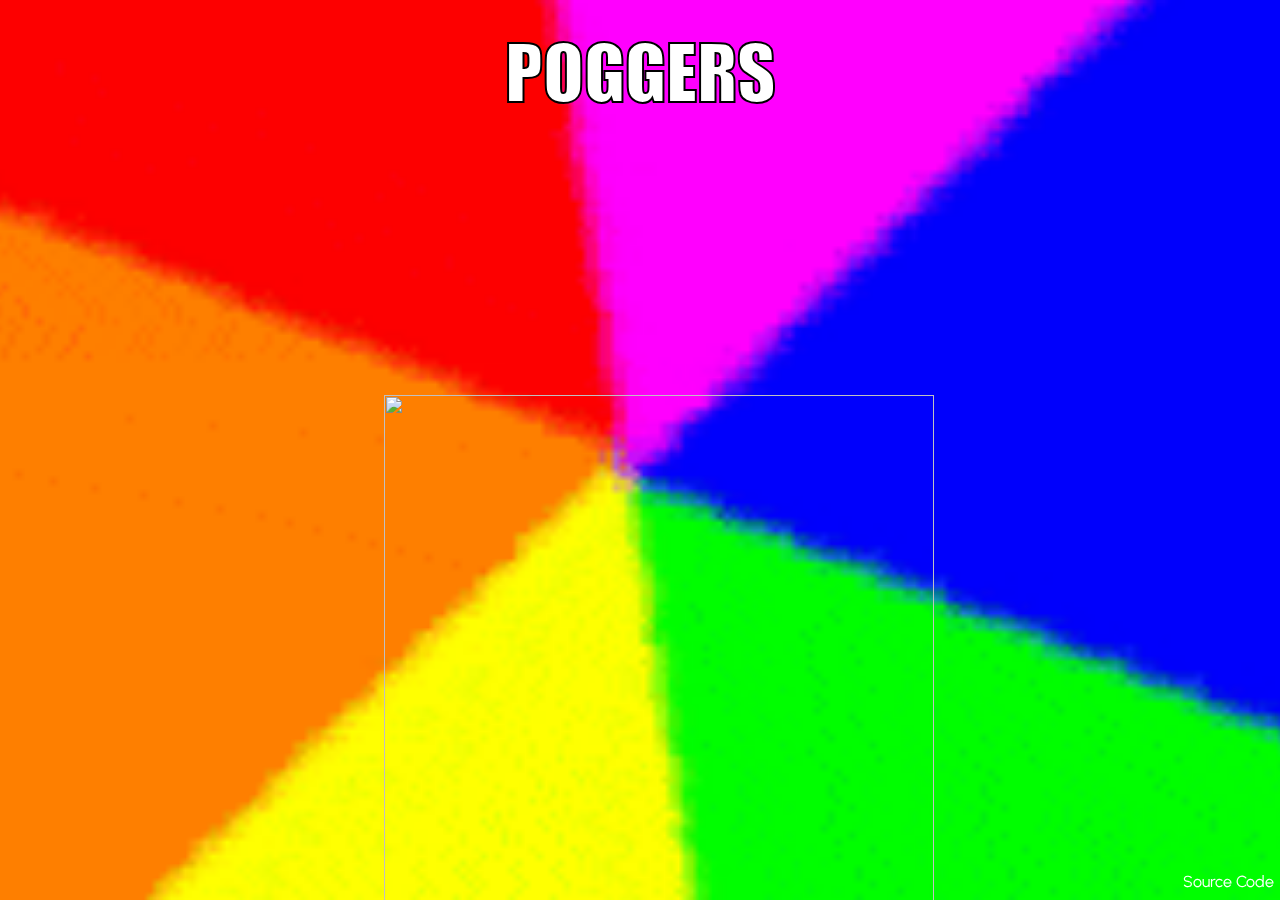
==== commit 613c68cb: "animated score" ====
--- a/index.html
+++ b/index.html
@@ -2,10 +2,6 @@
 <head>
     <meta charset="utf-8">
 <title>pog click</title>
-<!--FontAwesome - icon WebFont-->
-<script src="https://kit.fontawesome.com/eb08171867.js" crossorigin="anonymous"></script>
-
-<!--core-->
 <script src="script.js" async></script>
 <script src="achievement.js" async></script>
 <!-- Bootstrap CSS -->
@@ -50,98 +46,5 @@
     <script src="https://code.jquery.com/jquery-3.3.1.slim.min.js" integrity="sha384-q8i/X+965DzO0rT7abK41JStQIAqVgRVzpbzo5smXKp4YfRvH+8abtTE1Pi6jizo" crossorigin="anonymous"></script>
     <script src="https://cdnjs.cloudflare.com/ajax/libs/popper.js/1.14.7/umd/popper.min.js" integrity="sha384-UO2eT0CpHqdSJQ6hJty5KVphtPhzWj9WO1clHTMGa3JDZwrnQq4sF86dIHNDz0W1" crossorigin="anonymous"></script>
     <script src="https://stackpath.bootstrapcdn.com/bootstrap/4.3.1/js/bootstrap.min.js" integrity="sha384-JjSmVgyd0p3pXB1rRibZUAYoIIy6OrQ6VrjIEaFf/nJGzIxFDsf4x0xIM+B07jRM" crossorigin="anonymous"></script>
-
-
-
-<!--achevement menu-->
-	<div class="btn-modal"><button type="button" class="btn btn-custom" data-toggle="modal" data-target="#exampleModal">
-<i class="fa fa-trophy"></i>
-</button></div>
-
-
-<!-- Modal -->
-<div class="modal fade" id="exampleModal" tabindex="-1" role="dialog" aria-labelledby="ModalLabel" aria-hidden="true">
-  <div class="modal-dialog modal-dialog-scrollable" role="document">
-    <div class="modal-content">
-      <div class="modal-header">
-        <h5 class="modal-title" id="ModalLabel">Achievement</h5> 
-        <button type="button" class="close" data-dismiss="modal" aria-label="Close">
-        </button>
-      </div>
-      <div class="modal-body">
- <!--Achievement-->
- 	<div class="container">
- 	<div class="row">
- 	<div class="col-auto"> 
-      <img id="newbie"  src="trophy/disabled.png" style="padding:5px; border-radius:3px; border:1px solid #000; max-width: 50px;"  class="img-fluid rounded-start">
-    </div>
-    <p id="newbie-text" class="text-modal">-</p> 
-    </div> <br>
-    	
-     	<div class="row">
- 	<div class="col-auto"> 
-      <img id="starter"  src="trophy/disabled.png" style="padding:5px; border-radius:3px; border:1px solid #000; max-width: 50px;"  class="img-fluid rounded-start">
-    </div>
-    <p id="starter-text"  class="text-modal">-</p> 
-    </div><br>
-    	
-    <div class="row">
- 	<div class="col-auto"> 
-      <img id="taptap" src="trophy/disabled.png" style="padding:5px; border-radius:3px; border:1px solid #000; max-width: 50px;"  class="img-fluid rounded-start">
-    </div>
-    <p id="taptap-text" class="text-modal">-</p> 
-    </div> <br>
-    	
-     	<div class="row">
- 	<div class="col-auto"> 
-      <img id="urfast" src="trophy/disabled.png" style="padding:5px; border-radius:3px; border:1px solid #000; max-width: 50px;"  class="img-fluid rounded-start">
-    </div>
-    <p id="urfast-text" class="text-modal">-</p> 
-    </div><br>
-
-<div class="row">
- 	<div class="col-auto"> 
-      <img src="trophy/disabled.png" style="padding:5px; border-radius:3px; border:1px solid #000; max-width: 50px;"  class="img-fluid rounded-start">
-    </div>
-    <p class="text-modal">Dummy</p> 
-    </div> <br>
-    	
-     	<div class="row">
- 	<div class="col-auto"> 
-      <img src="trophy/disabled.png" style="padding:5px; border-radius:3px; border:1px solid #000; max-width: 50px;"  class="img-fluid rounded-start">
-    </div>
-    <p class="text-modal">Dummy</p> 
-    </div><br>
-    	
-    	<div class="row">
- 	<div class="col-auto"> 
-      <img src="trophy/disabled.png" style="padding:5px; border-radius:3px; border:1px solid #000; max-width: 50px;"  class="img-fluid rounded-start">
-    </div>
-    <p class="text-modal">Dummy</p> 
-    </div> <br>
-    	
-     	<div class="row">
- 	<div class="col-auto"> 
-      <img src="trophy/disabled.png" style="padding:5px; border-radius:3px; border:1px solid #000; max-width: 50px;"  class="img-fluid rounded-start">
-    </div>
-    <p class="text-modal">Dummy</p> 
-    </div><br>
-    
-    </div>
-  
- 
- 
- 
- 
- 
-      </div>
-      <div class="modal-footer"><p class="warning"> Be careful, no save game, if you reload or refresh the page, your achievement will deleted</p>
-        <button type="button" class="btn btn-warning" data-dismiss="modal">Close</button>
-      </div>
-    </div>
-  </div>
-</div>
-
-
       </body>
         </html>--- a/style.css
+++ b/style.css
@@ -50,7 +50,7 @@
 .toastify-long-text {
 	box-shadow:3px 4px #000;
 	background: #fff;
-	margin:40px;
+	margin:70px;
 	width:auto;
 	max-width:100%;
 	height:auto;
@@ -63,7 +63,7 @@
 	background: #fff;
 	margin:30px;
 	max-width:100%;
-	height:40px;
+	height:70px;
 	padding-bottom:0px;
 	font-family: 'Urbanist', sans-serif;
 	color:#000;
@@ -72,7 +72,7 @@
 	.toastify-rickroll {
 	box-shadow:3px 4px #000;
 	background: #3f9;
-	margin:30px;
+	margin:70px;
 	max-width:100%;
 	height:40px;
 	padding-bottom:0px;
@@ -140,4 +140,4 @@
 	text-decoration:none;}
 a:hover {color:#27e;
 	text-decoration:none;}
-	+	
